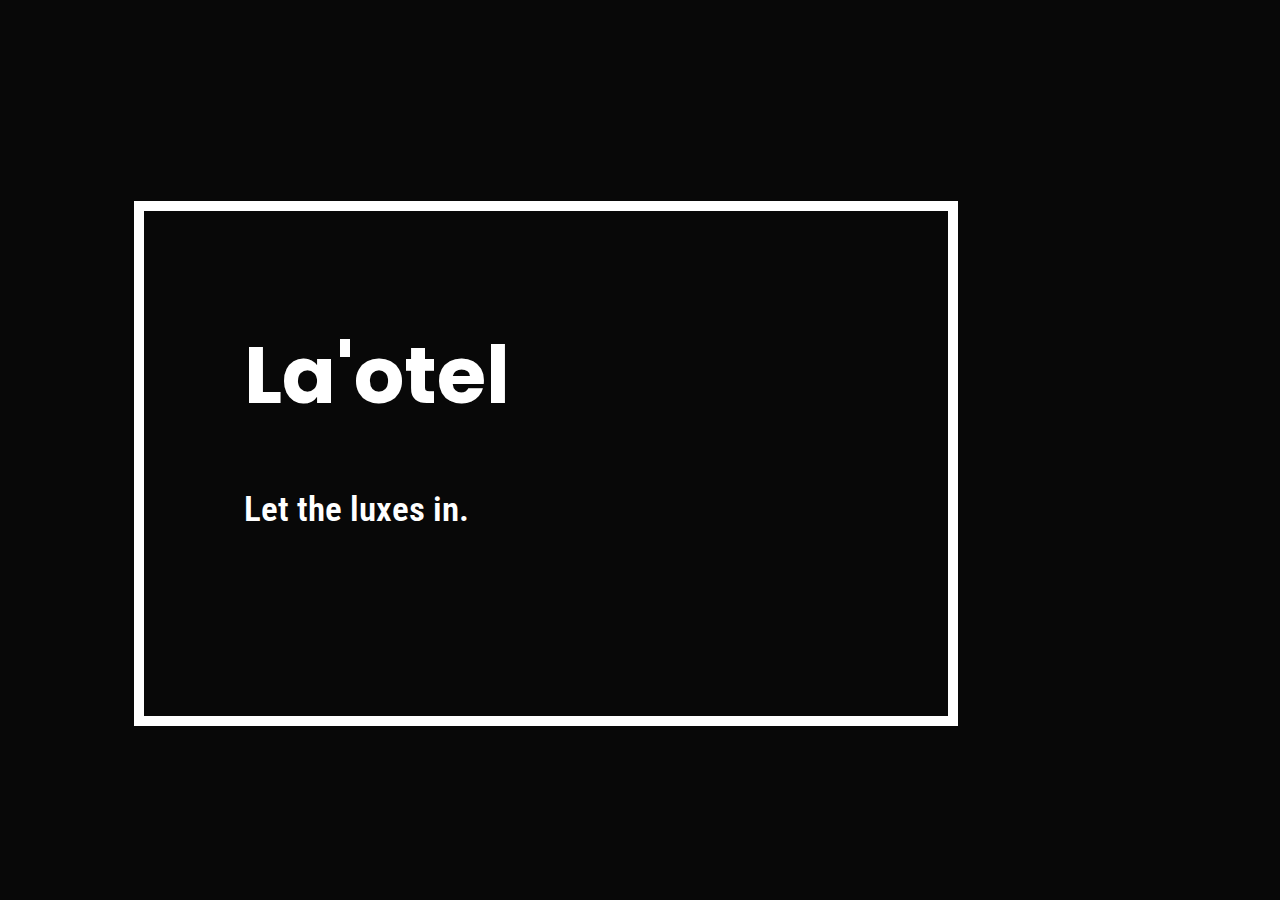
==== page1.html @ 43ef560f "Add files via upload" ====
<!DOCTYPE html>
<html>
<head>
    <meta charset='utf-8'>
    <meta http-equiv='X-UA-Compatible' content='IE=edge'>
    <title>La'otel
    </title>
    <meta name='viewport' content='width=device-width, initial-scale=1'>
    <link rel='stylesheet' type='text/css' media='screen' href='main.css'>
    <script src='main.js'></script>
</head>
<style>
    @import url('https://fonts.googleapis.com/css2?family=Poppins:wght@300&family=Roboto+Condensed&display=swap');
    body{
        background: url('https://images.unsplash.com/photo-1599578705716-8d3d9246f53b?ixlib=rb-4.0.3&ixid=MnwxMjA3fDB8MHxwaG90by1wYWdlfHx8fGVufDB8fHx8&auto=format&fit=crop&w=1470&q=80') no-repeat center;
        background-size: cover;
        z-index: -10;
        background-color: #080808;
        height: 500px;
        position: relative;
    }
    .border-box{
        padding: 50px;
        top: 20vh;
        left: 10%;
        z-index: 1;
        position: relative;
        height: 45vh;
        width: 55vw;
        border: 10px solid #fff;
    }
    .head1{
        font-family: 'Poppins', sans-serif;
        font-weight: 700;
        font-size: 5rem;
    }
    .head3{
        font-family: 'Roboto Condensed', sans-serif;
        font-weight: 600;
        font-size: 2.2rem;
        
    }
    .boxhead{
        color: #fff;
        margin: 50px;
    }
        
</style>
<body>
    <div class="img">
<h4></h4>
        <div class="border-box">
            <div class="boxhead">
<h1 class="head1">La'otel</h1>
<h3 class="head3">Let the luxes in.</h3>
</div>
        </div>
    </div>
</body>
</html>
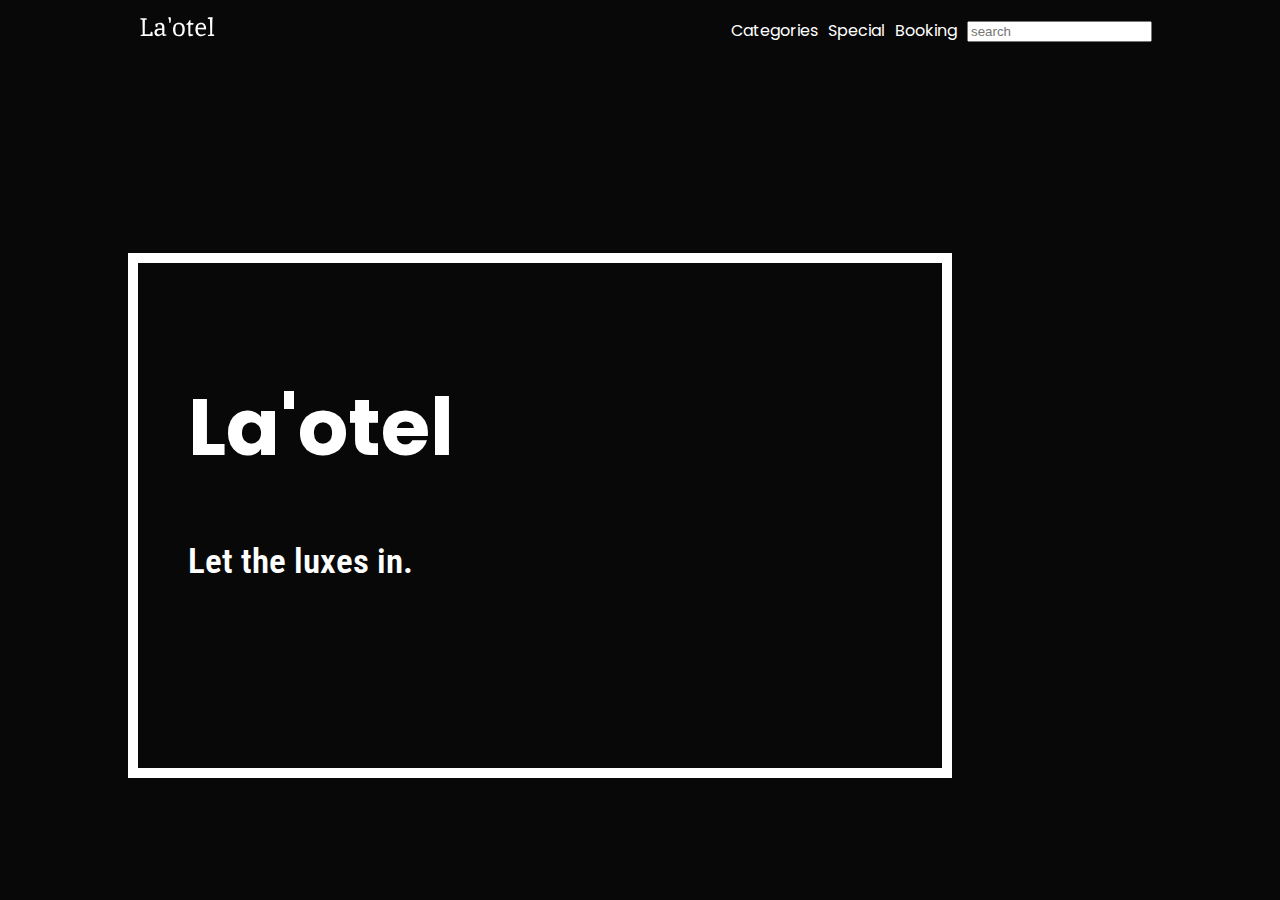
==== commit d3acdc15: "added navbar, logo, favicon, etc" ====
--- a/page1.html
+++ b/page1.html
@@ -1,17 +1,26 @@
 <!DOCTYPE html>
 <html>
+
 <head>
     <meta charset='utf-8'>
     <meta http-equiv='X-UA-Compatible' content='IE=edge'>
     <title>La'otel
     </title>
     <meta name='viewport' content='width=device-width, initial-scale=1'>
+    <link rel="stylesheet" href="./assets/css/styles.css">
+    <link rel="icon" href="./assets/images/favicon.svg" type="image/svg+xml">
+    <script defer src="./assets/javascript/script.js"></script>
+    <link rel="preconnect" href="https://fonts.googleapis.com">
+    <link rel="preconnect" href="https://fonts.gstatic.com" crossorigin>
+    <link href="https://fonts.googleapis.com/css2?family=Poppins:wght@300;400;700&family=Source+Sans+Pro&display=swap"
+        rel="stylesheet">
     <link rel='stylesheet' type='text/css' media='screen' href='main.css'>
     <script src='main.js'></script>
 </head>
 <style>
     @import url('https://fonts.googleapis.com/css2?family=Poppins:wght@300&family=Roboto+Condensed&display=swap');
-    body{
+
+    body {
         background: url('https://images.unsplash.com/photo-1599578705716-8d3d9246f53b?ixlib=rb-4.0.3&ixid=MnwxMjA3fDB8MHxwaG90by1wYWdlfHx8fGVufDB8fHx8&auto=format&fit=crop&w=1470&q=80') no-repeat center;
         background-size: cover;
         z-index: -10;
@@ -19,7 +28,8 @@
         height: 500px;
         position: relative;
     }
-    .border-box{
+
+    .border-box {
         padding: 50px;
         top: 20vh;
         left: 10%;
@@ -29,32 +39,73 @@
         width: 55vw;
         border: 10px solid #fff;
     }
-    .head1{
+
+    .head1 {
         font-family: 'Poppins', sans-serif;
         font-weight: 700;
         font-size: 5rem;
     }
-    .head3{
+
+    .head3 {
         font-family: 'Roboto Condensed', sans-serif;
         font-weight: 600;
         font-size: 2.2rem;
-        
+
     }
-    .boxhead{
+
+    .boxhead {
         color: #fff;
-        margin: 50px;
+        margin: 50px auto;
     }
-        
+
+    @media screen and (max-width: 700px) {
+        .border-box {
+            border: none;
+            justify-content: left;
+        }
+
+        .head1 {
+            font-size: 15vw;
+        }
+
+        .head3 {
+            font-size: 8vw;
+        }
+    }
 </style>
+
 <body>
+    <!-- navbar goes here -->
+    <header class="container">
+        <ul class="navbar-large">
+            <li><img src="./assets/images/logo.svg" alt="logo"></li>
+            <li>Categories</li>
+            <li>Special</li>
+            <li>Booking</li>
+            <li><input type="text" placeholder="search"></li>
+        </ul>
+        <div class="navbar-small">
+            <div class="logo"><img src="./assets/images/logo.svg" alt="logo"></div>
+            <div class="hambergerIcon"><img id="ham-icon" src="./assets/images/hamburger.png" alt="menu">
+                <ul class="navbar-dropdown">
+                    <li>Categories</li>
+                    <li>Special</li>
+                    <li>Booking</li>
+                    <li><input type="text" placeholder="search"></li>
+                </ul>
+            </div>
+        </div>
+    </header>
+
     <div class="img">
-<h4></h4>
+        <h4></h4>
         <div class="border-box">
             <div class="boxhead">
-<h1 class="head1">La'otel</h1>
-<h3 class="head3">Let the luxes in.</h3>
-</div>
+                <h1 class="head1">La'otel</h1>
+                <h3 class="head3">Let the luxes in.</h3>
+            </div>
         </div>
     </div>
 </body>
+
 </html>--- a/assets/css/styles.css
+++ b/assets/css/styles.css
@@ -0,0 +1,97 @@
+body {
+    margin: 0;
+    padding: 0;
+    box-sizing: border-box;
+    font-family: 'Poppins', sans-serif;
+    color: #fff;
+}
+
+ul {
+    margin: 0;
+    padding: 0;
+}
+
+li {
+    list-style: none;
+}
+
+.container {
+    width: 80vw;
+    margin-top: 10px;
+    margin-left: auto;
+    margin-right: auto;
+}
+
+.navbar-large {
+    display: flex;
+    align-items: center;
+    justify-content: space-between;
+    width: 100%;
+    gap: 10px;
+}
+
+.navbar-large li {
+    cursor: pointer;
+}
+
+.navbar-large li input {
+    margin-top: 3px;
+}
+
+li:nth-child(1) {
+    width: 100px;
+    margin-right: auto;
+}
+
+li:nth-child(1) img {
+    width: 100%;
+    object-fit: contain;
+}
+
+.navbar-small {
+    display: none;
+}
+
+.logo {
+    width: 160px;
+}
+
+.hambergerIcon {
+    width: 40px;
+    position: relative;
+}
+
+.navbar-small img {
+    width: 100%;
+}
+
+.navbar-dropdown {
+    display: none;
+    position: absolute;
+    right: 0;
+    outline: 1px solid #333;
+}
+
+.navbar-dropdown.enable {
+    display: block;
+}
+
+.navbar-dropdown li {
+    padding: 5px;
+    font-family: poppins;
+}
+
+
+/* media query */
+@media (max-width: 768px) {
+    .navbar-large {
+        display: none;
+    }
+
+    .navbar-small {
+        display: flex;
+        align-items: center;
+        justify-content: space-between;
+    }
+
+}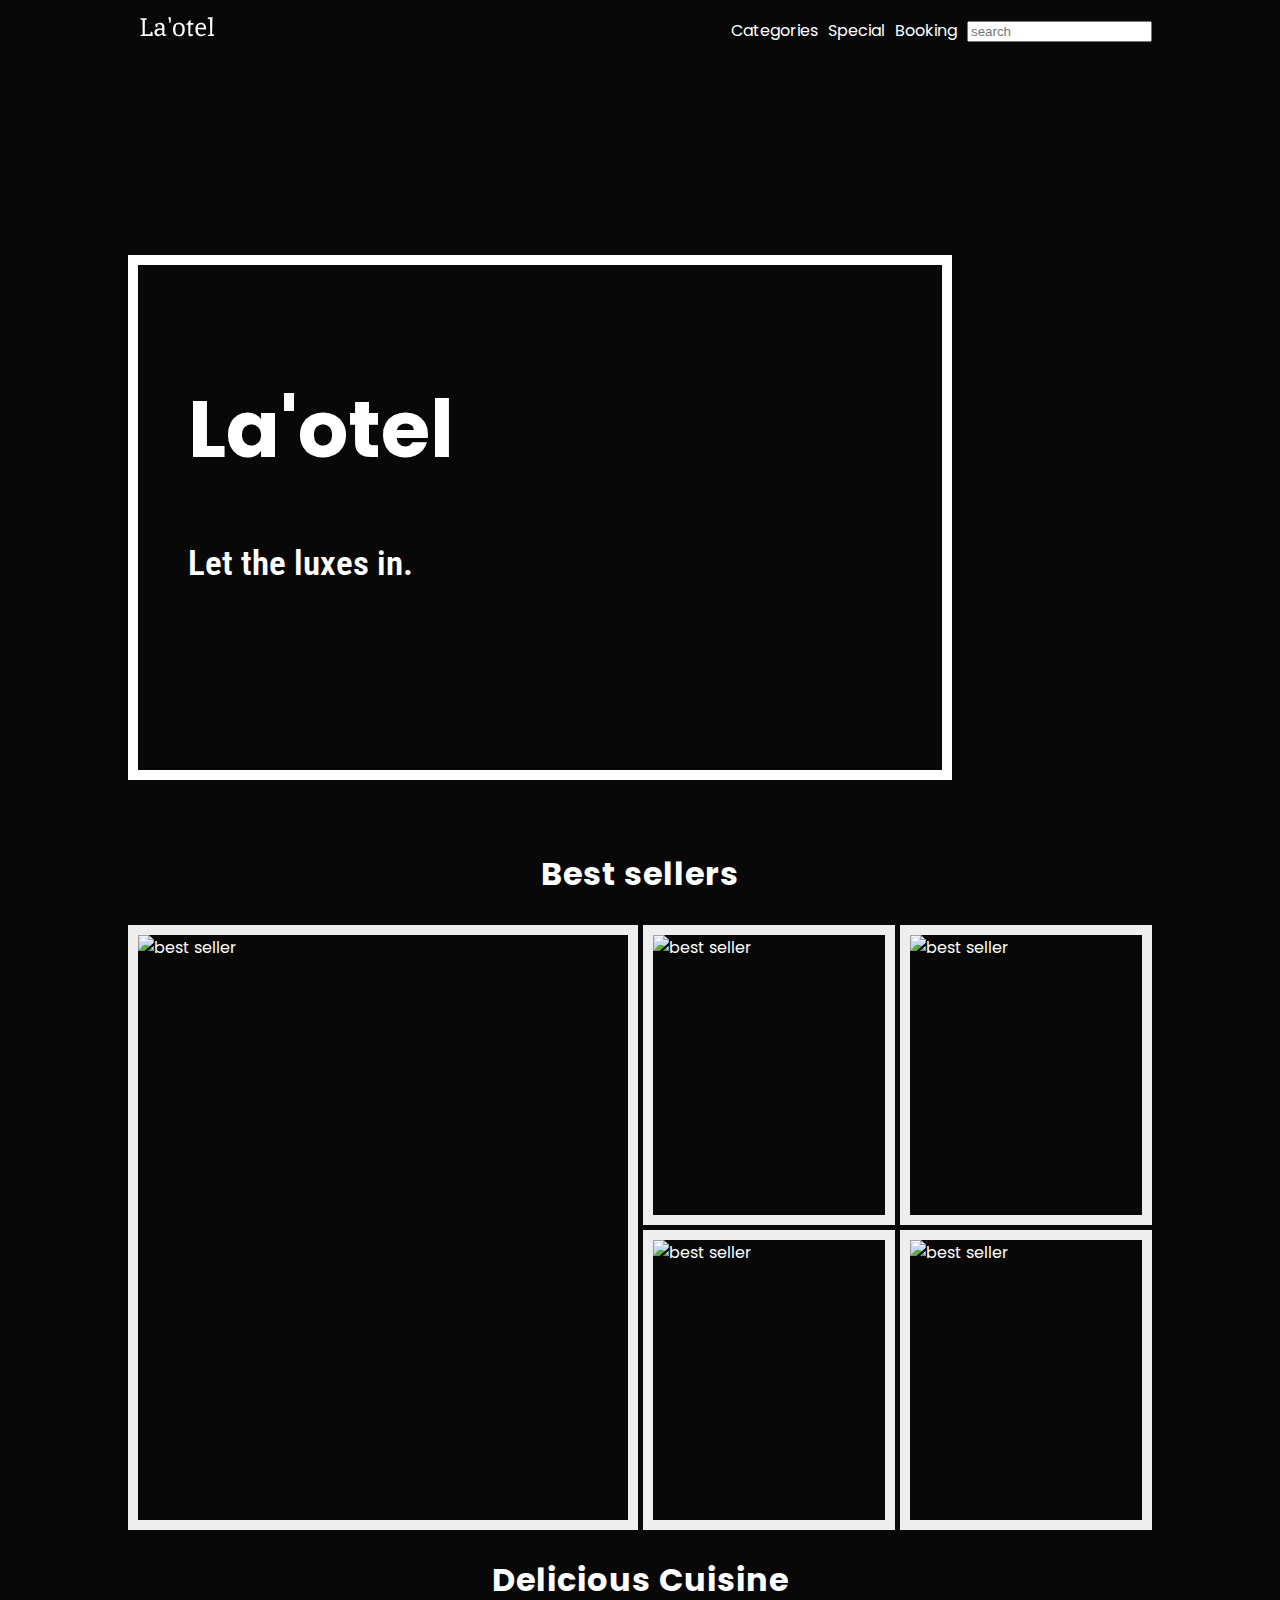
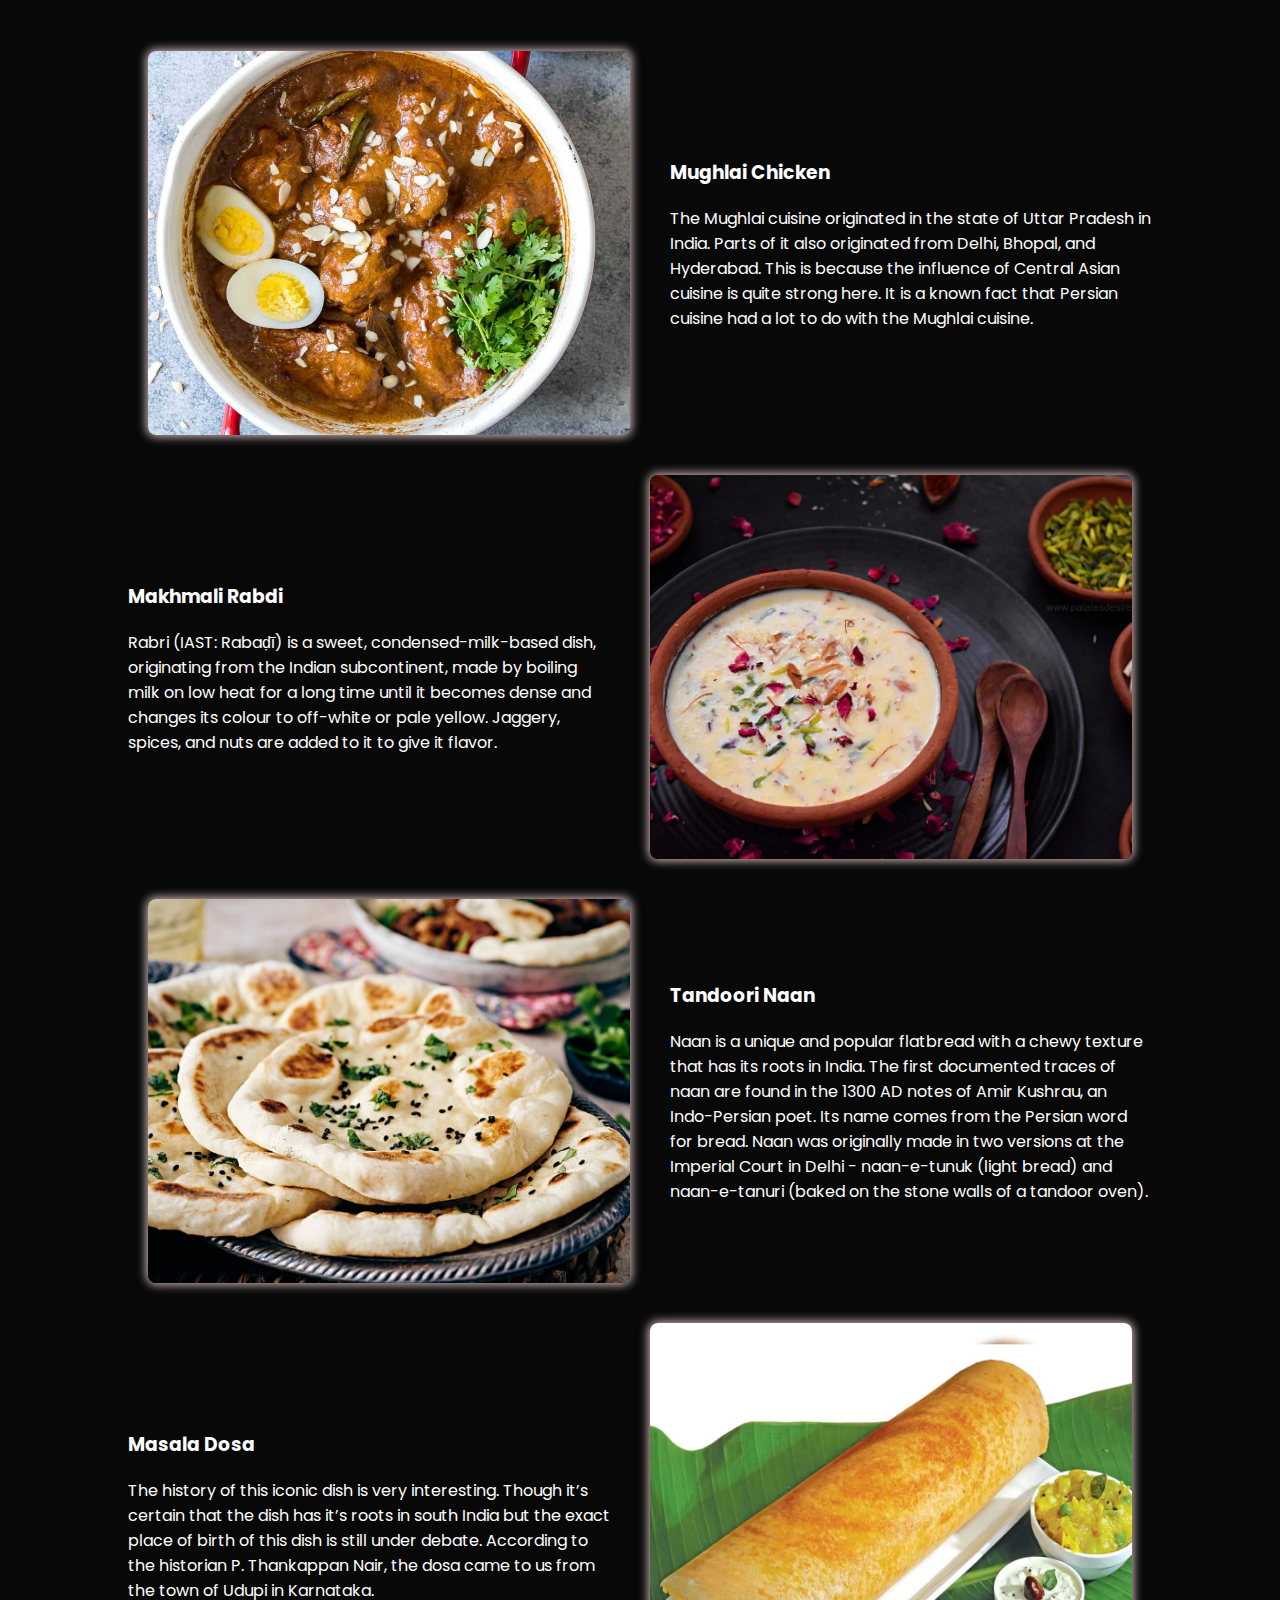
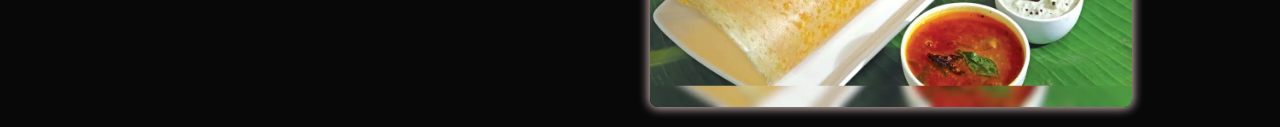
==== commit ddfc2ead: "Merge pull request #4 from sonukuldeep/main" ====
--- a/page1.html
+++ b/page1.html
@@ -82,7 +82,7 @@
             <li>Categories</li>
             <li>Special</li>
             <li>Booking</li>
-            <li><input type="text" placeholder="search"></li>
+            <li id="search-box"><input type="text" placeholder="search"></li>
         </ul>
         <div class="navbar-small">
             <div class="logo"><img src="./assets/images/logo.svg" alt="logo"></div>
@@ -106,6 +106,92 @@
             </div>
         </div>
     </div>
+
+    <!-- best seller cards -->
+    <section class="container cards-container">
+        <h2>Best sellers</h2>
+        <div class="cards">
+            <div class="card">
+                <div class="sales-pitch">
+                    <h3>Royal suite</h3>
+                    <p>Unmatched anywhere in India</p>
+                </div>
+                <img src="assets/images/suite.jpg" alt="best seller">
+            </div>
+            <div class="card">
+                <div class="sales-pitch">
+                    <h3>Stunning & spectacular</h3>
+                    <p>Iteal for any occasion</p>
+                </div>
+                <img src="assets/images/room.jpg" alt="best seller">
+            </div>
+            <div class="card">
+                <div class="sales-pitch">
+                    <h3>Breathtaking scenes</h3>
+                    <p>Matched luxury with nature</p>
+                </div>
+                <img src="assets/images/scenery.jpg" alt="best seller">
+            </div>
+            <div class="card">
+                <div class="sales-pitch">
+                    <h3>Five star food</h3>
+                    <p>Cuiseine representing India</p>
+                </div>
+                <img src="assets/images/food.jpg" alt="best seller">
+            </div>
+            <div class="card">
+                <div class="sales-pitch">
+                    <h3>World class service</h3>
+                    <p>Unforgetable hospitality</p>
+                </div>
+                <img src="assets/images/service.jpg" alt="best seller">
+            </div>
+        </div>
+    </section>
+    <!-- best seller cards end-->
+    <!-- most loved section goes here -->
+
+
+    <!-- Delicious cuisine start -->
+    <section class="container">
+        <h2>Delicious Cuisine</h2>
+        <div class="flex-container">
+            <div class="image-container">
+                <img src="assets/images/mughlai-chicken.jpg" alt="chicken">
+            </div>
+            <div>
+                <h3>Mughlai Chicken</h3>
+                <p>The Mughlai cuisine originated in the state of Uttar Pradesh in India. Parts of it also originated from Delhi, Bhopal, and Hyderabad. This is because the influence of Central Asian cuisine is quite strong here. It is a known fact that Persian cuisine had a lot to do with the Mughlai cuisine.</p>
+            </div>
+        </div>
+        <div class="flex-container flex-reverse">
+            <div class="image-container">
+                <img src="assets/images/rabdi.webp" alt="chicken">
+            </div>
+            <div>
+                <h3>Makhmali Rabdi</h3>
+                <p>Rabri (IAST: Rabaḍī) is a sweet, condensed-milk-based dish, originating from the Indian subcontinent, made by boiling milk on low heat for a long time until it becomes dense and changes its colour to off-white or pale yellow. Jaggery, spices, and nuts are added to it to give it flavor.</p>
+            </div>
+        </div>
+        <div class="flex-container">
+            <div class="image-container">
+                <img src="assets/images/naan.jpg" alt="chicken">
+            </div>
+            <div>
+                <h3>Tandoori Naan</h3>
+                <p>Naan is a unique and popular flatbread with a chewy texture that has its roots in India. The first documented traces of naan are found in the 1300 AD notes of Amir Kushrau, an Indo-Persian poet. Its name comes from the Persian word for bread. Naan was originally made in two versions at the Imperial Court in Delhi - naan-e-tunuk (light bread) and naan-e-tanuri (baked on the stone walls of a tandoor oven).</p>
+            </div>
+        </div>
+        <div class="flex-container flex-reverse">
+            <div class="image-container">
+                <img src="assets/images/masala-dosa.webp" alt="dosa">
+            </div>
+            <div>
+                <h3>Masala Dosa</h3>
+                <p>The history of this iconic dish is very interesting. Though it’s certain that the dish has it’s roots in south India but the exact place of birth of this dish is still under debate. According to the historian P. Thankappan Nair, the dosa came to us from the town of Udupi in Karnataka.</p>
+            </div>
+        </div>
+    </section>
 </body>
 
 </html>--- a/assets/css/styles.css
+++ b/assets/css/styles.css
@@ -22,6 +22,7 @@
     margin-right: auto;
 }
 
+/* navbar start */
 .navbar-large {
     display: flex;
     align-items: center;
@@ -32,6 +33,29 @@
 
 .navbar-large li {
     cursor: pointer;
+    padding-bottom: 2px;
+    position: relative;
+}
+
+.navbar-large li::after {
+    content: "";
+    position: absolute;
+    left: 0;
+    height: 2px;
+    background-color: #fff;
+    display: block;
+}
+
+.navbar-large li#search-box::after {
+    background-color: #ffffff00;
+}
+
+.navbar-large li:nth-child(1):after {
+    bottom: 8px;
+}
+
+.navbar-large li:hover::after {
+    animation: underlineEffect 200ms ease 0s forwards;
 }
 
 .navbar-large li input {
@@ -84,6 +108,10 @@
 
 /* media query */
 @media (max-width: 768px) {
+    .container {
+        width: 95vw;
+    }
+
     .navbar-large {
         display: none;
     }
@@ -94,4 +122,152 @@
         justify-content: space-between;
     }
 
+}
+
+@keyframes underlineEffect {
+    from {
+        width: 0%;
+    }
+
+    to {
+        width: 100%;
+    }
+
+}
+
+/* navbar end */
+/* cards */
+.cards-container {
+    margin-top: 250px;
+}
+
+.container h2 {
+    text-align: center;
+    font-size: xx-large;
+    letter-spacing: 1px;
+
+}
+
+.container .cards {
+    display: grid;
+    grid-template-columns: repeat(4, 1fr);
+    grid-template-rows: 300px 300px;
+    gap: 5px;
+}
+
+.container .card .sales-pitch {
+    position: absolute;
+    left: 10%;
+    bottom: 10%;
+    opacity: 0;
+    z-index: 1;
+    transition: opacity 200ms ease-in-out;
+}
+
+.container .card .sales-pitch h3 {
+    margin-bottom: -10px;
+}
+
+.container .card:hover .sales-pitch {
+    opacity: 1;
+}
+
+.cards .card {
+    position: relative;
+    border: 10px solid #eee;
+}
+
+.cards .card:hover img {
+    opacity: 0.5;
+    cursor: pointer;
+}
+
+.cards .card:nth-of-type(1) {
+    grid-column: 1/ span 2;
+    grid-row: 1/ span 2;
+}
+
+.cards .card img {
+    width: 100%;
+    height: 100%;
+    object-fit: cover;
+    transition: opacity 200ms ease-in-out;
+}
+
+@media (max-width: 1024px) {
+    .container .cards {
+        grid-template-columns: repeat(auto-fill, minmax(200px, auto));
+    }
+}
+
+@media (max-width: 768px) {
+    .cards-container {
+        margin-top: 20%;
+    }
+
+    .cards .card:nth-of-type(1) {
+        grid-column: 1/ 2;
+        grid-row: 1/ 2;
+    }
+
+    .container .cards {
+        grid-template-columns: 1fr;
+    }
+
+    .container .card .sales-pitch {
+        opacity: 1;
+    }
+
+    .cards .card img {
+        opacity: 0.8;
+        cursor: pointer;
+    }
+}
+
+/* grid container section */
+.flex-container {
+    display: flex;
+    align-items: center;
+    justify-content: center;
+    gap: 20px;
+}
+
+.flex-container .image-container {
+    width: 50%;
+    height: 30vw;
+    overflow: hidden;
+    border-radius: 8px;
+    box-shadow: 0 0 10px 2px #cab1b1;
+    margin: 20px;
+}
+.flex-container div:nth-child(even) {
+    width: 50%;
+}
+
+.flex-container .image-container img {
+    width: 100%;
+    height: 100%;
+    object-fit: cover;
+}
+.flex-reverse {
+    flex-direction: row-reverse;
+}
+
+@media (max-width: 768px) {
+    .flex-container {
+        display: flex;
+        flex-direction: column;
+
+    }
+
+    .flex-container .image-container {
+        width: 100%;
+        height: auto;
+    }
+    .flex-container div:nth-child(even) {
+        width: 100%;
+    }
+    .flex-container div:nth-child(even) h3 {
+        text-align: center;
+    }
 }